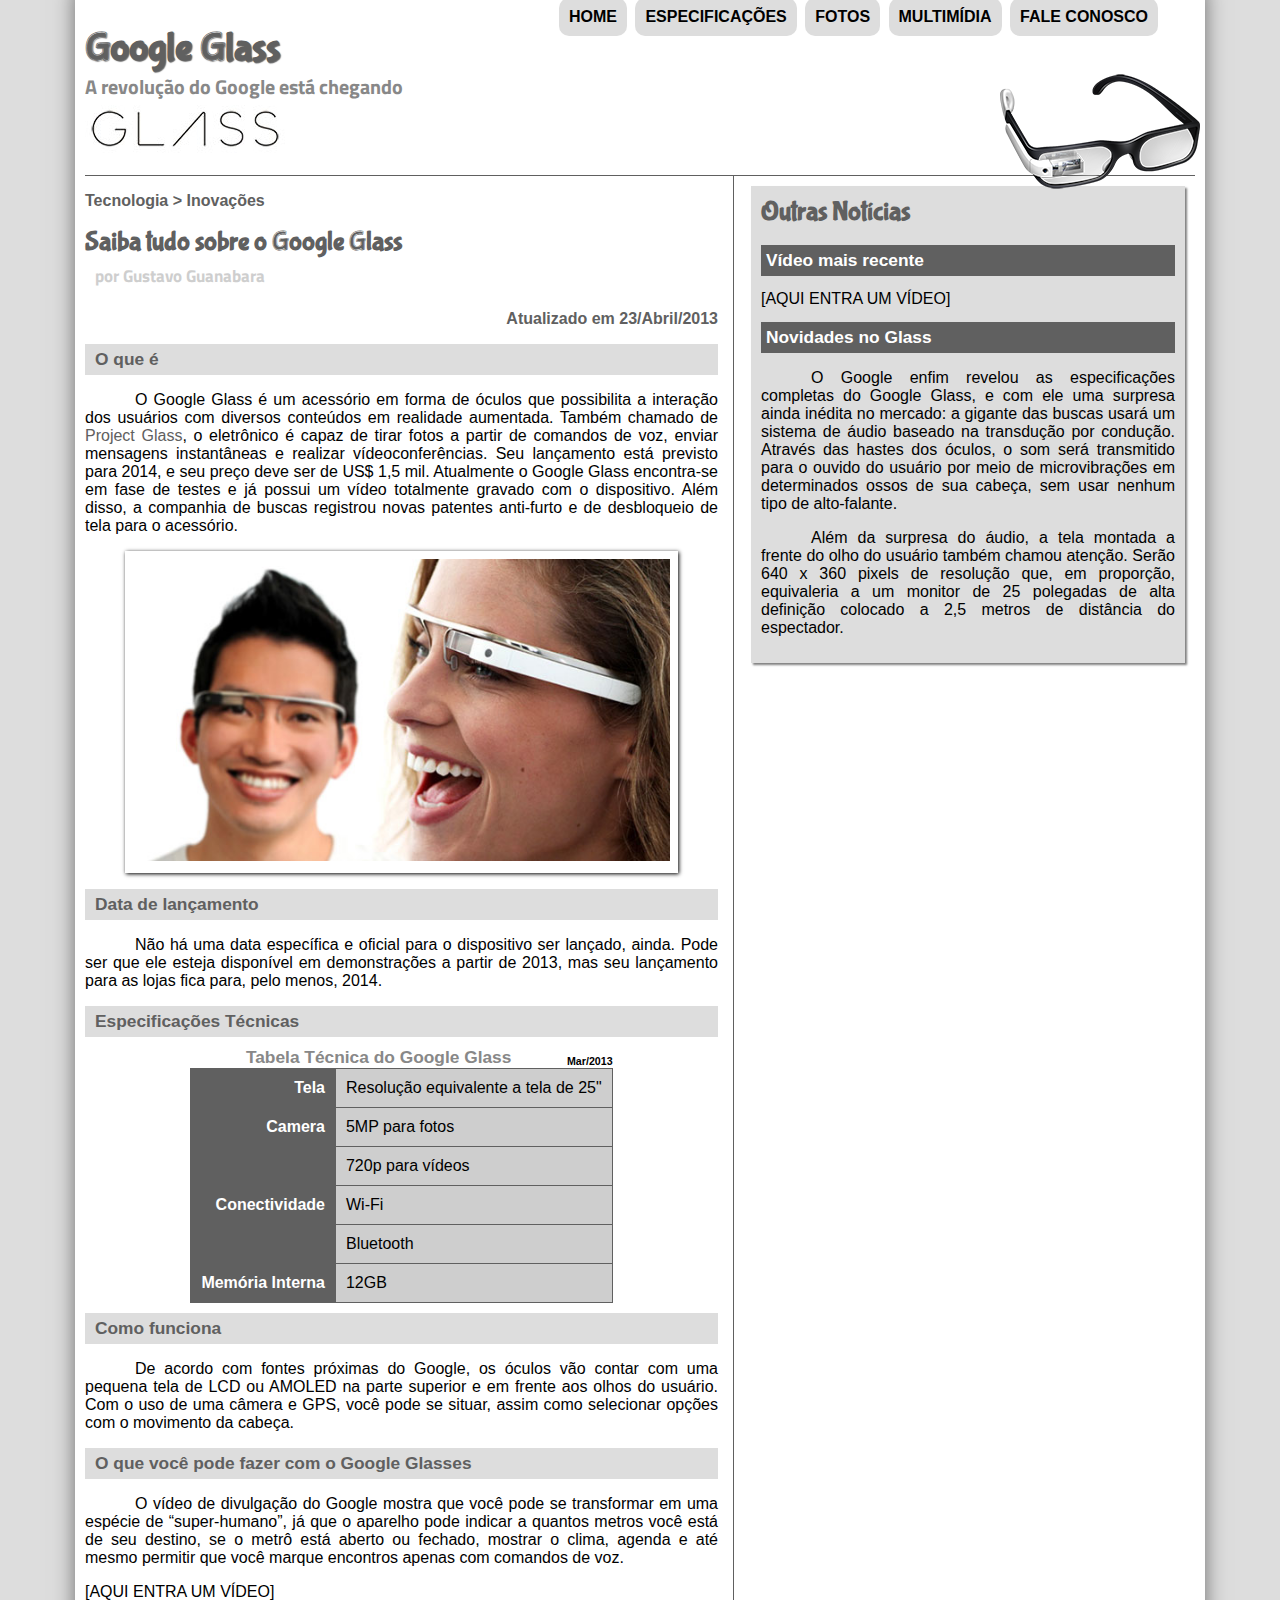
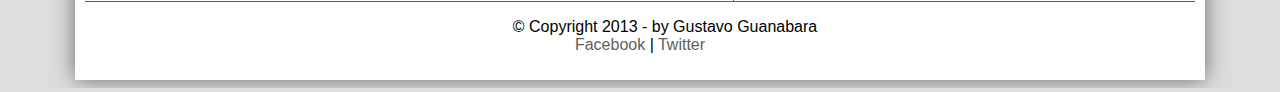
==== index.html @ b2106370 "Add files via upload" ====
<!DOCTYPE html>
<html lang="pt-br">
    <head>
        <title>Google Glass</title>
        <link rel="icon" href="_imagens/glass-oculos-preto-peq.png"/>
        <link rel="stylesheet" href="_css/estilo.css">
    </head>
    <body>
        <div class="interface">
            <header class="cabecalho">
                <hgroup>
                    <h1>Google Glass</h1>
                    <h2>A revolução do Google está chegando</h2>
                </hgroup>

                <img class="imagem-menu" src="_imagens/glass-oculos-preto-peq.png" alt="Imagem do Google Glass">

                <nav class="menu-principal">
                    <h1>Menu Principal</h1>
                    <ul>
                        <li><a href="index.html">Home</a></li>
                        <li><a href="specs.html">Especificações</a></li>
                        <li><a href="fotos.html">Fotos</a></li>
                        <li><a href="multimidia.html">Multimídia</a></li>
                        <li><a href="fale-conosco.html">Fale conosco</a></li>
                    </ul>
                </nav>
            </header>
            <section class="conteudo-principal">
                <article id="artigo-principal">
                    <header id="cabecalho-artigo">
                        <hgroup>
                            <h3>Tecnologia > Inovações</h3>
                            <h1>Saiba tudo sobre o Google Glass</h1>
                            <h2>por Gustavo Guanabara</h2>
                            <h3 id="data-cabecalho">Atualizado em 23/Abril/2013</h3>
                        </hgroup>
                    </header>

                    <h2>O que é</h2>
                    <p>O Google Glass é um acessório em forma de óculos que possibilita a interação dos usuários com diversos conteúdos em realidade aumentada. Também chamado de <a href="http://glass.google.com" target="_blank">Project Glass</a>, o eletrônico é capaz de tirar fotos a partir de comandos de voz, enviar mensagens instantâneas e realizar vídeoconferências. Seu lançamento está previsto para 2014, e seu preço deve ser de US$ 1,5 mil. Atualmente o Google Glass encontra-se em fase de testes e já possui um vídeo totalmente gravado com o dispositivo. Além disso, a companhia de buscas registrou novas patentes anti-furto e de desbloqueio de tela para o acessório.</p>

                    <figure class="foto-com-legenda">
                        <img src="_imagens/glass-quadro-homem-mulher.jpg"/>
                        <figcaption onmouseover="">
                            <h3>Google Glass</h3>
                            <p>Uma nova maneira de ver o mundo.</p>
                        </figcaption>
                    </figure>

                    <h2>Data de lançamento</h2>
                    <p>Não há uma data específica e oficial para o dispositivo ser lançado, ainda. Pode ser que ele esteja disponível em demonstrações a partir de 2013, mas seu lançamento para as lojas fica para, pelo menos, 2014.</p>

                    <h2>Especificações Técnicas</h2>
                    <table class="tabelaspec">
                        <caption>Tabela Técnica do Google Glass <span>Mar/2013</span></caption>
                        <tr><td class="col-esq">Tela</td><td class="col-dir">Resolução equivalente a tela de 25"</td></tr>
                        <tr><td class="col-esq" rowspan="2">Camera</td><td class="col-dir">5MP para fotos</td></tr>
                        <tr><td class="col-dir">720p para vídeos</td></tr>
                        <tr><td class="col-esq" rowspan="2">Conectividade</td><td class="col-dir">Wi-Fi</td></tr>
                        <tr><td class="col-dir">Bluetooth</td></tr>
                        <tr><td class="col-esq">Memória Interna</td><td class="col-dir">12GB</td></tr>
                    </table>

                    <h2>Como funciona</h2>
                    <p>De acordo com fontes próximas do Google, os óculos vão contar com uma pequena tela de LCD ou AMOLED na parte superior e em frente aos olhos do usuário. Com o uso de uma câmera e GPS, você pode se situar, assim como selecionar opções com o movimento da cabeça.</p>

                    <h2>O que você pode fazer com o Google Glasses</h2>
                    <p>O vídeo de divulgação do Google mostra que você pode se transformar em uma espécie de “super-humano”, já que o aparelho pode indicar a quantos metros você está de seu destino, se o metrô está aberto ou fechado, mostrar o clima, agenda e até mesmo permitir que você marque encontros apenas com comandos de voz.</p>

                    [AQUI ENTRA UM VÍDEO]
                </article>
            </section>
            <aside class="conteudo-lateral">
                <h1>Outras Notícias</h1>
                <h2>Vídeo mais recente</h2>

                [AQUI ENTRA UM VÍDEO]

                <h2>Novidades no Glass</h2>
                <p>O Google enfim revelou as especificações completas do Google Glass, e com ele uma surpresa ainda inédita no mercado: a gigante das buscas usará um sistema de áudio baseado na transdução por condução. Através das hastes dos óculos, o som será transmitido para o ouvido do usuário por meio de microvibrações em determinados ossos de sua cabeça, sem usar nenhum tipo de alto-falante.<br></p>

                <p>Além da surpresa do áudio, a tela montada a frente do olho do usuário também chamou atenção. Serão 640 x 360 pixels de resolução que, em proporção, equivaleria a um monitor de 25 polegadas de alta definição colocado a 2,5 metros de distância do espectador.</p>
            </aside>
            <footer class="rodape">
                <p>&copy; Copyright 2013 - by Gustavo Guanabara<br>
                <a href="http://facebook.com/cursosemvideo" target="_blank">Facebook</a> | <a href="http://twitter.com/cursosemvideo" target="_blank">Twitter</a></p>
            </footer>
        </div>
    </body>
</html>
---- _css/estilo.css ----
@charset "UTF-8";
@import url('https://fonts.googleapis.com/css?family=Titillium+Web');
@font-face {
    font-family: "FonteLogo";
    src: url("../_fonts/bubblegum-sans-regular.otf");
}

body {
    background-color: #dddddd;
    font-family: "Arial", sans-serif;
}

.interface {
    width: 1130px;
    box-sizing: border-box;
    margin: -20px auto 0px auto;
    box-shadow: 0px 0px 20px rgba(0, 0, 0, 0.5);
    background-color: white;
    padding: 10px;
}

.cabecalho h1 {
    font-family: FonteLogo, sans-serif;
    font-size: 30pt;
    color: #606060;
    text-shadow: 1px 1px 1px rgba(0,0,0,0.6);
    padding: 0px;
    margin-bottom: 0px;
}

.cabecalho h2 {
    font-family: 'Titillium Web', sans-serif;
    color: #888888;
    font-size: 15pt;
    padding: 0px;
    margin-top: 0px;
}

.conteudo-principal {
    display: block;
    width: 633px;
    float: left;
    border-right: 1px solid #606060;
    padding-right: 15px;
    /*box-sizing: border-box;
    padding-bottom: 20px;*/
}

/*.conteudo-principal h1 {
    background-color: #dddddd;
    color: #606060;
    text-indent: 5px;
}*/

#artigo-principal h2 {
    font-size: 13pt;
    color: #606060;
    background-color: #dddddd;
    padding: 5px 0px 5px 10px;
    margin: 10px 0px;
}

#cabecalho-artigo h1 {
    font-family: FonteLogo, sans-serif;
    font-size: 20pt;
    color: #606060;
    margin-bottom: 0px;
    margin-top: 0px;
}

#cabecalho-artigo h2 {
    font-family: 'Titillium Web', sans-serif;
    font-size: 13pt;
    background-color: #ffffff;
    color: #cecece;
    margin: 0px;
}

#cabecalho-artigo h3 {
    font-size: 12pt;
    color: #606060;
}

#data-cabecalho {
    text-align: right;
}

.conteudo-lateral {
    display: block;
    width: 434px;
    box-sizing: border-box;
    float: right;
    padding: 10px;
    margin: 10px 10px 0px 10px;
    background-color: #dddddd;
    box-shadow: 2px 2px 2px rgba(0,0,0,0.5);
}

.conteudo-lateral h1 {
    font-family: FonteLogo, sans-serif;
    font-size: 20pt;
    color: #606060;
    margin-top: 0px;
}

.conteudo-lateral h2 {
    background-color: #606060;
    font-size: 13pt;
    color: white;
    padding: 5px;
}

.rodape {
    clear: both;
    border-top: 1px solid #606060;
    /*padding: 20px 0;*/
}

.rodape p {
    text-align: center;
}

.icone-glass {
    display: inline-block;
    height: 50px;
    width: 200px;
    background-repeat: no-repeat;
    padding-bottom: 20px;
}

p {
    text-align: justify;
    text-indent: 50px;
}

a {
    color: #606060;
    text-decoration: none;
}

a:hover {
    text-decoration: underline;
}

.menu-principal ul {
    list-style: none;
    position: absolute;
    text-transform: uppercase;
    top: -20px;
    right: 120px;
}

.imagem-menu {
    position: absolute;
    right: 80px;
    top: 70px;
}

.menu-principal li {
    display: inline-block;
    background-color: #dddddd;
    padding: 10px;
    margin: 2px;
    font-weight: bold;
    border-radius: 10px; /*bordas arredondadas*/
    transition: background-color 1s;
}

.menu-principal a {
    text-decoration: none;
    color: black;
}

.menu-principal a:hover {
    text-decoration: underline;
    color: white;
}

.menu-principal li:hover {
    background-color: #606060;
}

.menu-principal h1 {
    display: none;
}

.cabecalho {
    border-bottom: 1px solid #606060;
    height: 150px;
    /*Usei o background-image abaixo para testar, mas ao colocar no-repeat, some a imagem.*/
    background: url(../_imagens/glass-logo-peq.jpg) no-repeat 0px 80px;
}

.tabelaspec {
    margin: auto;
    border-collapse: collapse;
    border: 1px solid #606060;
}

.tabelaspec td {
    border: 1px solid #606060;
    padding: 10px;
}

.col-esq {
    background-color: #606060;
    color: white;
    font-weight: bold;
    text-align: right;
    vertical-align: top;
    padding: 10px;
}

.col-dir {
    background-color: #cecece;
    text-align: left;
    padding: 5px;
}

.tabelaspec caption {
    color: #888888;
    font-size: 13pt;
    font-weight: bolder;
}

.tabelaspec caption span {
    display: block;
    float: right;
    color: black;
    font-size: 8pt;
    margin-top: 8px;
}

.foto-com-legenda {
    position: relative;
    border: 8px solid white;
    box-shadow: 1px 1px 4px black;
}

.foto-com-legenda img {
    width: 100%;
    height: 100%;
}

.foto-com-legenda figcaption {
    position: absolute;
    top: 0px;
    left: 0px;
    /*Definindo um efeito de sombreamento sobre a imagem*/
    background-color: rgba(0,0,0,0.4);
    color: white;
    width: 100%;
    height: 98.5%;
    padding: 10px;
    box-sizing: border-box; /*com isso a sombra fica dentro do border*/
    /*A legenda some e será configurada para aparecer quando for passado o mouse sobre a imagem.*/
    opacity: 0;
    transition: opacity 1s;
}

.foto-com-legenda:hover figcaption {
    opacity: 1;
}
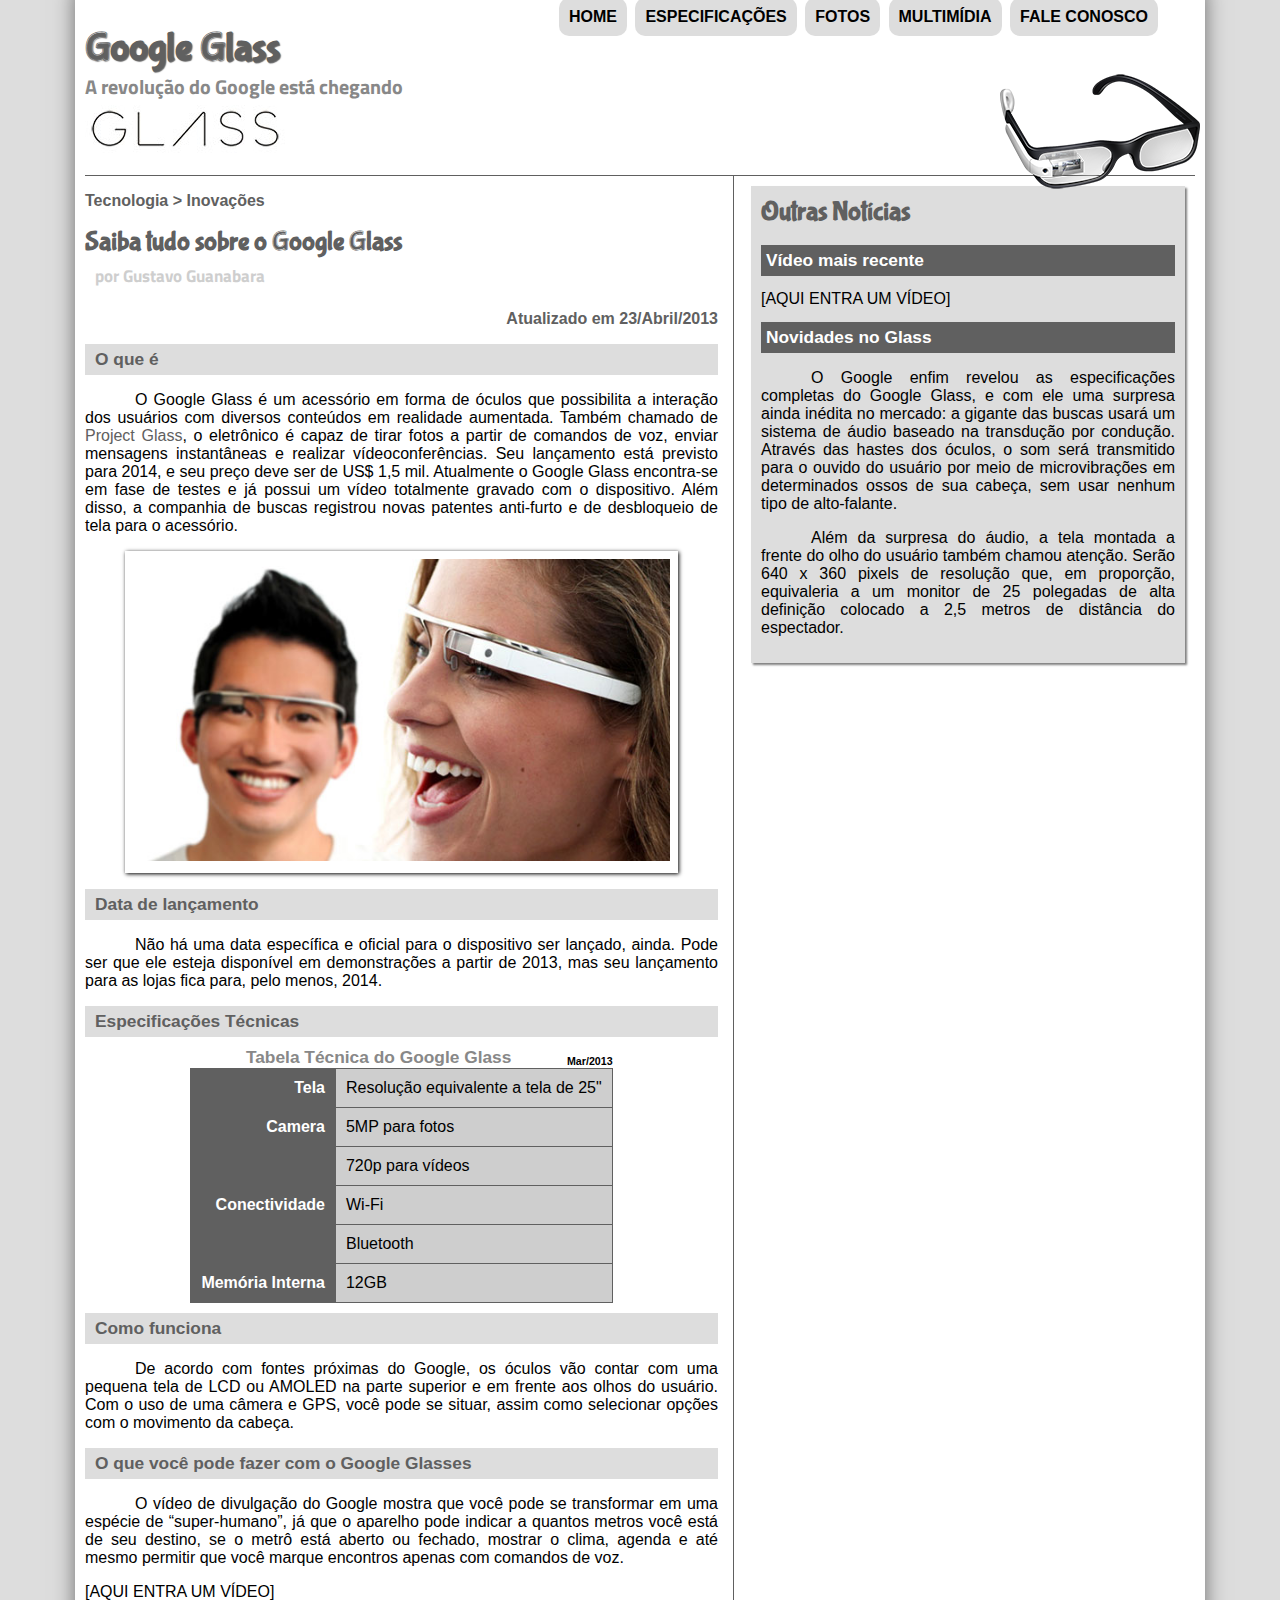
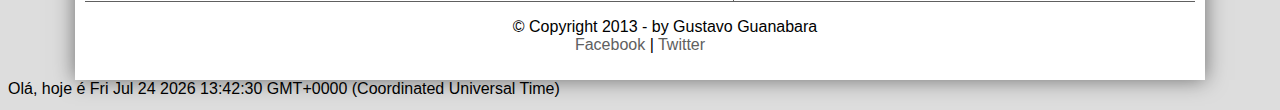
==== commit 9a93df78: "Add files via upload" ====
--- a/index.html
+++ b/index.html
@@ -88,4 +88,7 @@
             </footer>
         </div>
     </body>
+    <script>
+        document.write("Olá, hoje é " + Date());
+    </script>
 </html>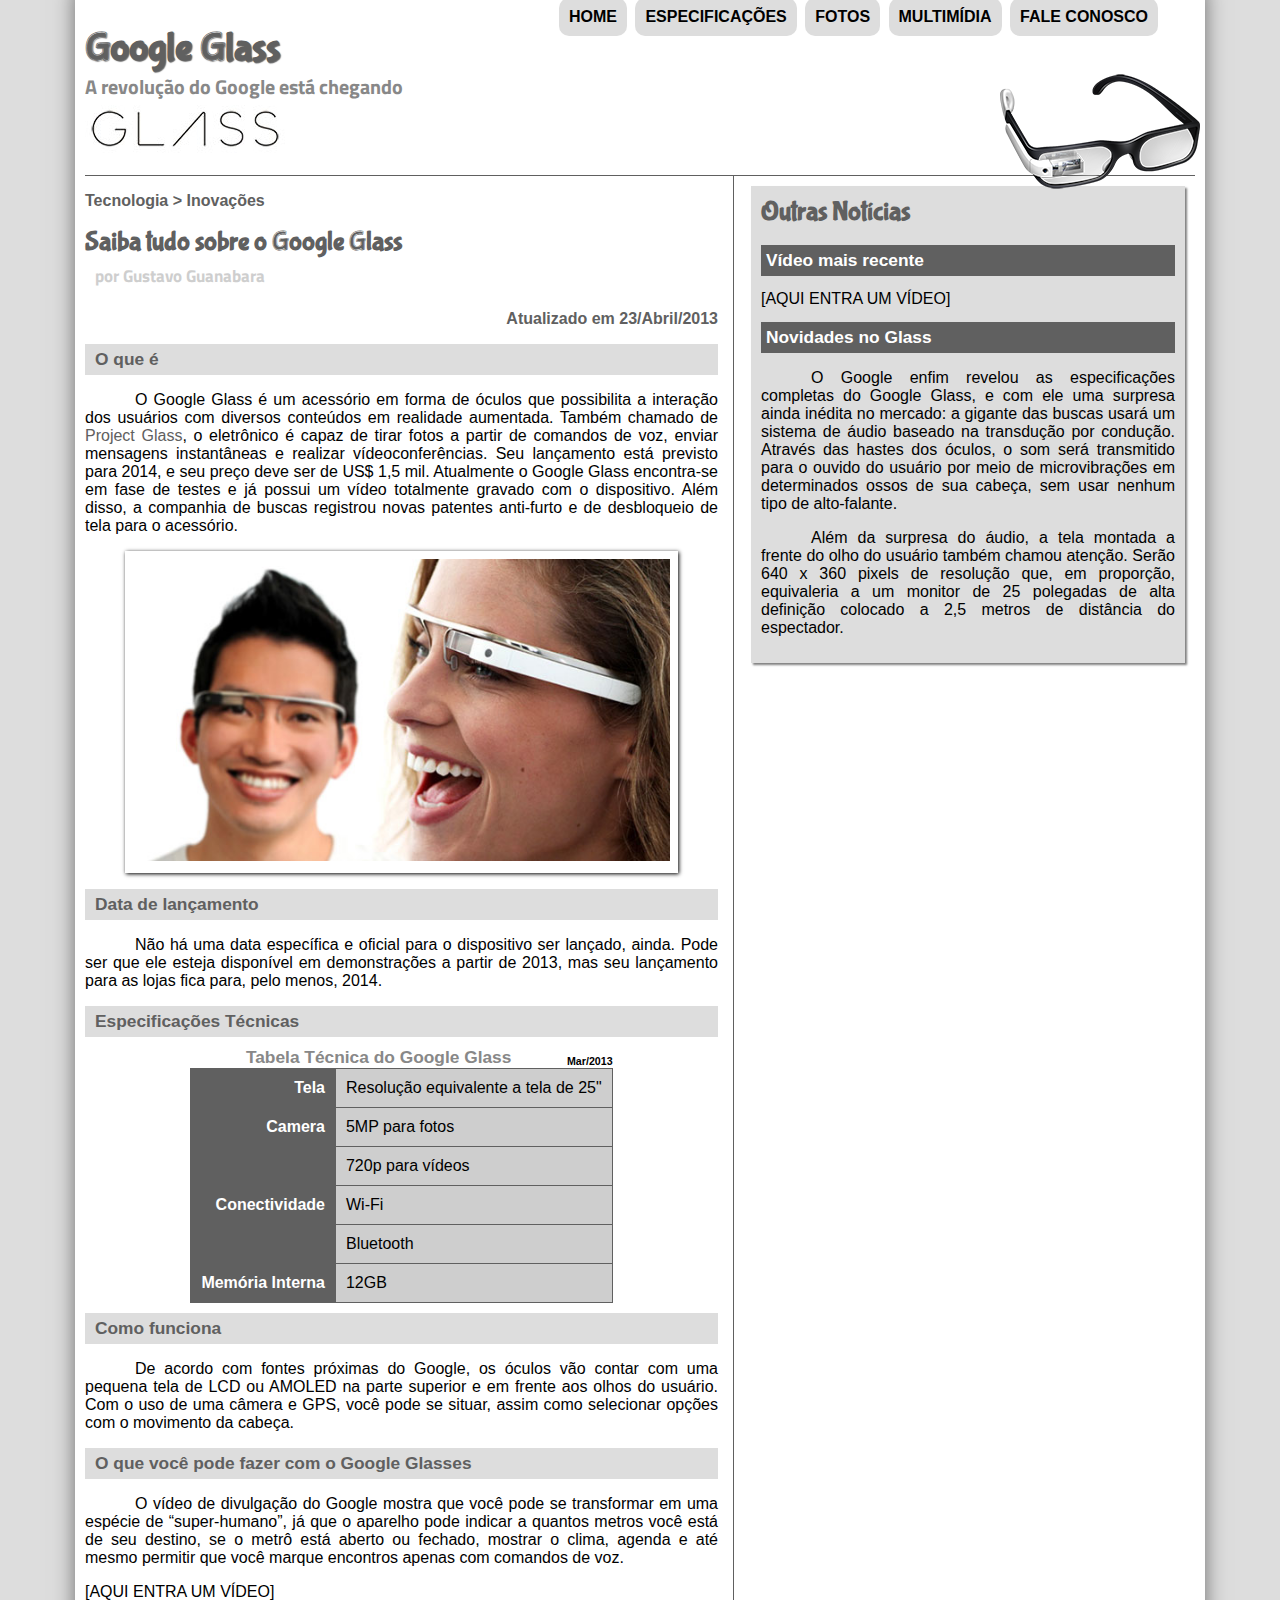
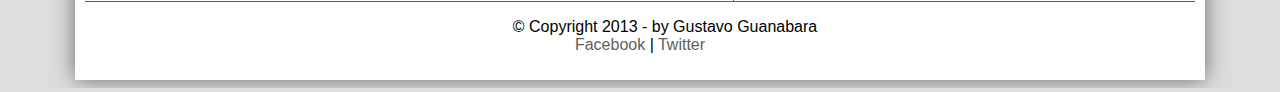
==== commit e08bd6fc: "Add files via upload" ====
--- a/index.html
+++ b/index.html
@@ -5,6 +5,7 @@
         <link rel="icon" href="_imagens/glass-oculos-preto-peq.png"/>
         <link rel="stylesheet" href="_css/estilo.css">
     </head>
+    <script src="_javascript/funcoes.js"></script>
     <body>
         <div class="interface">
             <header class="cabecalho">
@@ -13,16 +14,16 @@
                     <h2>A revolução do Google está chegando</h2>
                 </hgroup>
 
-                <img class="imagem-menu" src="_imagens/glass-oculos-preto-peq.png" alt="Imagem do Google Glass">
+                <img id="imagem-menu" class="imagem-menu" src="_imagens/glass-oculos-preto-peq.png" alt="Imagem do Google Glass">
 
                 <nav class="menu-principal">
                     <h1>Menu Principal</h1>
                     <ul>
-                        <li><a href="index.html">Home</a></li>
-                        <li><a href="specs.html">Especificações</a></li>
-                        <li><a href="fotos.html">Fotos</a></li>
-                        <li><a href="multimidia.html">Multimídia</a></li>
-                        <li><a href="fale-conosco.html">Fale conosco</a></li>
+                        <li onmouseover="mudaFoto('home')" onmouseout="mudaFoto('glass-oculos-preto-peq')"><a href="index.html">Home</a></li>
+                        <li onmouseover="mudaFoto('especificacoes')" onmouseout="mudaFoto('glass-oculos-preto-peq')"><a href="specs.html">Especificações</a></li>
+                        <li onmouseover="mudaFoto('fotos')" onmouseout="mudaFoto('glass-oculos-preto-peq')"><a href="fotos.html">Fotos</a></li>
+                        <li onmouseover="mudaFoto('multimidia')" onmouseout="mudaFoto('glass-oculos-preto-peq')"><a href="multimidia.html">Multimídia</a></li>
+                        <li onmouseover="mudaFoto('contato')" onmouseout="mudaFoto('glass-oculos-preto-peq')"><a href="fale-conosco.html">Fale conosco</a></li>
                     </ul>
                 </nav>
             </header>
@@ -88,7 +89,4 @@
             </footer>
         </div>
     </body>
-    <script>
-        document.write("Olá, hoje é " + Date());
-    </script>
 </html>